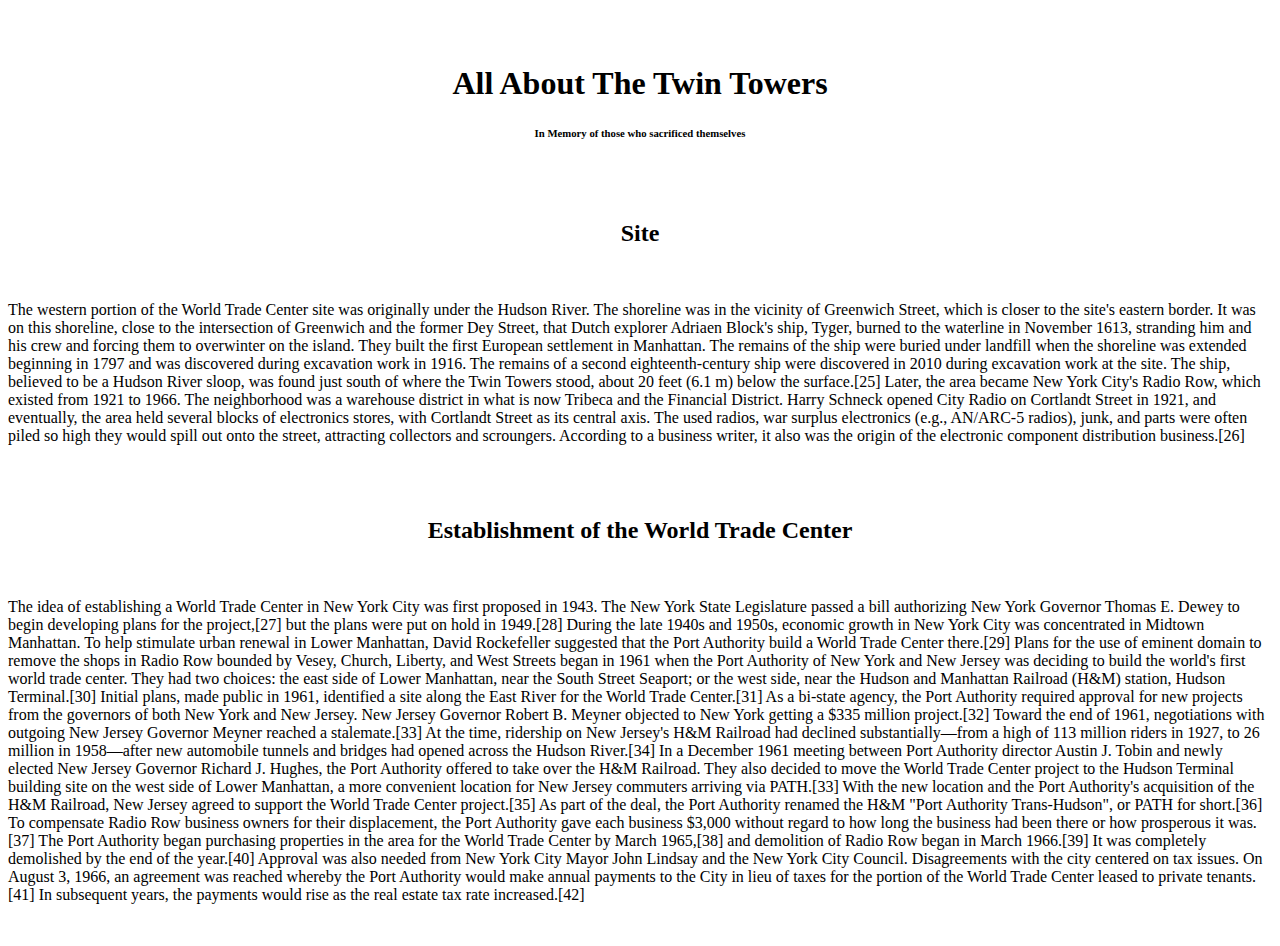
==== index.html @ c5d46be8 "Update index.html" ====
<!DOCTYPE html>
<html>
    <title>The Memorial</title>
    <link rel="stylesheet" href="style.css">
    <body>
        <br>
    <br>
    <h1>All About The Twin Towers</h1>
    <h6>In Memory of those who sacrificed themselves</h6>
    <br>
    <br>
    <h2>Site</h2>
    <br>
    <!-- img here  -->
    <p>The western portion of the World Trade Center site was originally under the Hudson River. The shoreline was in the vicinity of Greenwich Street, which is closer to the site's eastern border. It was on this shoreline, close to the intersection of Greenwich and the former Dey Street, that Dutch explorer Adriaen Block's ship, Tyger, burned to the waterline in November 1613, stranding him and his crew and forcing them to overwinter on the island. They built the first European settlement in Manhattan. The remains of the ship were buried under landfill when the shoreline was extended beginning in 1797 and was discovered during excavation work in 1916. The remains of a second eighteenth-century ship were discovered in 2010 during excavation work at the site. The ship, believed to be a Hudson River sloop, was found just south of where the Twin Towers stood, about 20 feet (6.1 m) below the surface.[25]

        Later, the area became New York City's Radio Row, which existed from 1921 to 1966. The neighborhood was a warehouse district in what is now Tribeca and the Financial District. Harry Schneck opened City Radio on Cortlandt Street in 1921, and eventually, the area held several blocks of electronics stores, with Cortlandt Street as its central axis. The used radios, war surplus electronics (e.g., AN/ARC-5 radios), junk, and parts were often piled so high they would spill out onto the street, attracting collectors and scroungers. According to a business writer, it also was the origin of the electronic component distribution business.[26]</p>
        <br>
        <br>
    <h2>Establishment of the World Trade Center</h2>
<br>
<p>The idea of establishing a World Trade Center in New York City was first proposed in 1943. The New York State Legislature passed a bill authorizing New York Governor Thomas E. Dewey to begin developing plans for the project,[27] but the plans were put on hold in 1949.[28] During the late 1940s and 1950s, economic growth in New York City was concentrated in Midtown Manhattan. To help stimulate urban renewal in Lower Manhattan, David Rockefeller suggested that the Port Authority build a World Trade Center there.[29]

    Plans for the use of eminent domain to remove the shops in Radio Row bounded by Vesey, Church, Liberty, and West Streets began in 1961 when the Port Authority of New York and New Jersey was deciding to build the world's first world trade center. They had two choices: the east side of Lower Manhattan, near the South Street Seaport; or the west side, near the Hudson and Manhattan Railroad (H&M) station, Hudson Terminal.[30] Initial plans, made public in 1961, identified a site along the East River for the World Trade Center.[31] As a bi-state agency, the Port Authority required approval for new projects from the governors of both New York and New Jersey. New Jersey Governor Robert B. Meyner objected to New York getting a $335 million project.[32] Toward the end of 1961, negotiations with outgoing New Jersey Governor Meyner reached a stalemate.[33]

    At the time, ridership on New Jersey's H&M Railroad had declined substantially—from a high of 113 million riders in 1927, to 26 million in 1958—after new automobile tunnels and bridges had opened across the Hudson River.[34] In a December 1961 meeting between Port Authority director Austin J. Tobin and newly elected New Jersey Governor Richard J. Hughes, the Port Authority offered to take over the H&M Railroad. They also decided to move the World Trade Center project to the Hudson Terminal building site on the west side of Lower Manhattan, a more convenient location for New Jersey commuters arriving via PATH.[33] With the new location and the Port Authority's acquisition of the H&M Railroad, New Jersey agreed to support the World Trade Center project.[35] As part of the deal, the Port Authority renamed the H&M "Port Authority Trans-Hudson", or PATH for short.[36]

    To compensate Radio Row business owners for their displacement, the Port Authority gave each business $3,000 without regard to how long the business had been there or how prosperous it was.[37] The Port Authority began purchasing properties in the area for the World Trade Center by March 1965,[38] and demolition of Radio Row began in March 1966.[39] It was completely demolished by the end of the year.[40] Approval was also needed from New York City Mayor John Lindsay and the New York City Council. Disagreements with the city centered on tax issues. On August 3, 1966, an agreement was reached whereby the Port Authority would make annual payments to the City in lieu of taxes for the portion of the World Trade Center leased to private tenants.[41] In subsequent years, the payments would rise as the real estate tax rate increased.[42]</p>
    <br>   
</body>
</html>
---- style.css ----
img{
    text-align: center;
    border-style: solid;
    border-color: blue;
    border-width: 10px;
}

h1 {
    text-align: center;
}

h2 {
    text-align: center;
}

h3 {
    text-align: center;
}

h6 {
    text-align: center;
}
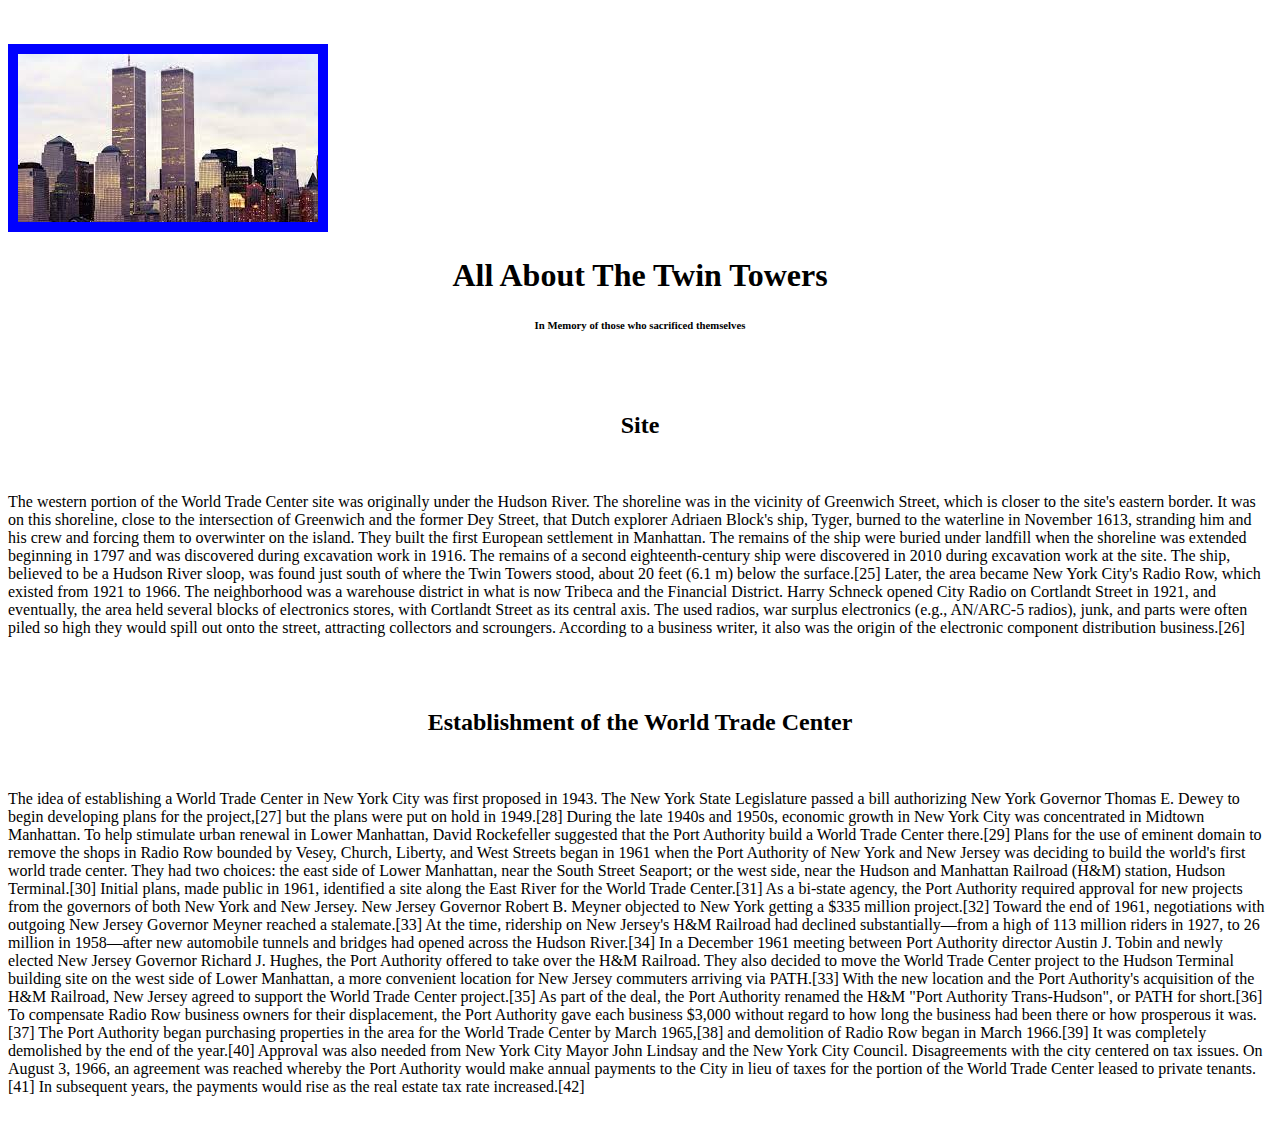
==== commit c6015ec4: "Update index.html" ====
--- a/index.html
+++ b/index.html
@@ -5,6 +5,7 @@
     <body>
         <br>
     <br>
+    <img src="twintowers.jfif" alt="alahu">
     <h1>All About The Twin Towers</h1>
     <h6>In Memory of those who sacrificed themselves</h6>
     <br>
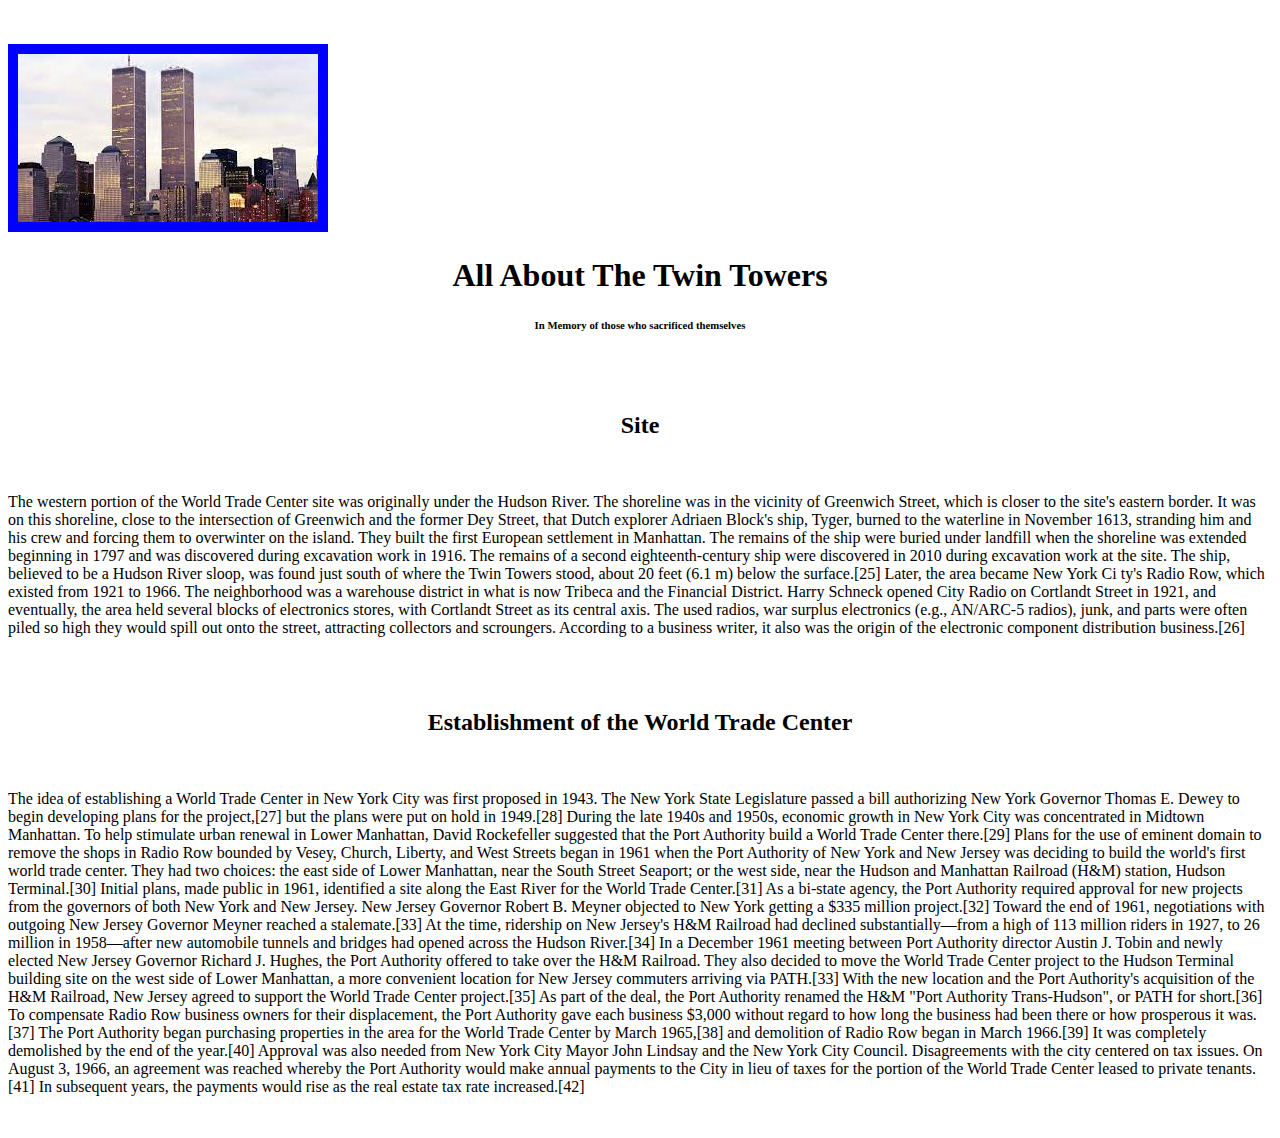
==== commit 83ed9e60: "Update index.html" ====
--- a/index.html
+++ b/index.html
@@ -5,7 +5,7 @@
     <body>
         <br>
     <br>
-    <img src="twintowers.jfif" alt="alahu">
+    <a href="sussyhtml.html"><img src="twintowers.jfif" alt="alahu"></a>
     <h1>All About The Twin Towers</h1>
     <h6>In Memory of those who sacrificed themselves</h6>
     <br>
@@ -15,7 +15,7 @@
     <!-- img here  -->
     <p>The western portion of the World Trade Center site was originally under the Hudson River. The shoreline was in the vicinity of Greenwich Street, which is closer to the site's eastern border. It was on this shoreline, close to the intersection of Greenwich and the former Dey Street, that Dutch explorer Adriaen Block's ship, Tyger, burned to the waterline in November 1613, stranding him and his crew and forcing them to overwinter on the island. They built the first European settlement in Manhattan. The remains of the ship were buried under landfill when the shoreline was extended beginning in 1797 and was discovered during excavation work in 1916. The remains of a second eighteenth-century ship were discovered in 2010 during excavation work at the site. The ship, believed to be a Hudson River sloop, was found just south of where the Twin Towers stood, about 20 feet (6.1 m) below the surface.[25]
 
-        Later, the area became New York City's Radio Row, which existed from 1921 to 1966. The neighborhood was a warehouse district in what is now Tribeca and the Financial District. Harry Schneck opened City Radio on Cortlandt Street in 1921, and eventually, the area held several blocks of electronics stores, with Cortlandt Street as its central axis. The used radios, war surplus electronics (e.g., AN/ARC-5 radios), junk, and parts were often piled so high they would spill out onto the street, attracting collectors and scroungers. According to a business writer, it also was the origin of the electronic component distribution business.[26]</p>
+        Later, the area became New York Ci ty's Radio Row, which existed from 1921 to 1966. The neighborhood was a warehouse district in what is now Tribeca and the Financial District. Harry Schneck opened City Radio on Cortlandt Street in 1921, and eventually, the area held several blocks of electronics stores, with Cortlandt Street as its central axis. The used radios, war surplus electronics (e.g., AN/ARC-5 radios), junk, and parts were often piled so high they would spill out onto the street, attracting collectors and scroungers. According to a business writer, it also was the origin of the electronic component distribution business.[26]</p>
         <br>
         <br>
     <h2>Establishment of the World Trade Center</h2>
--- a/style.css
+++ b/style.css
@@ -1,5 +1,5 @@
 img{
-    text-align: center;
+    float: center;
     border-style: solid;
     border-color: blue;
     border-width: 10px;
@@ -19,4 +19,4 @@
 
 h6 {
     text-align: center;
-}+}
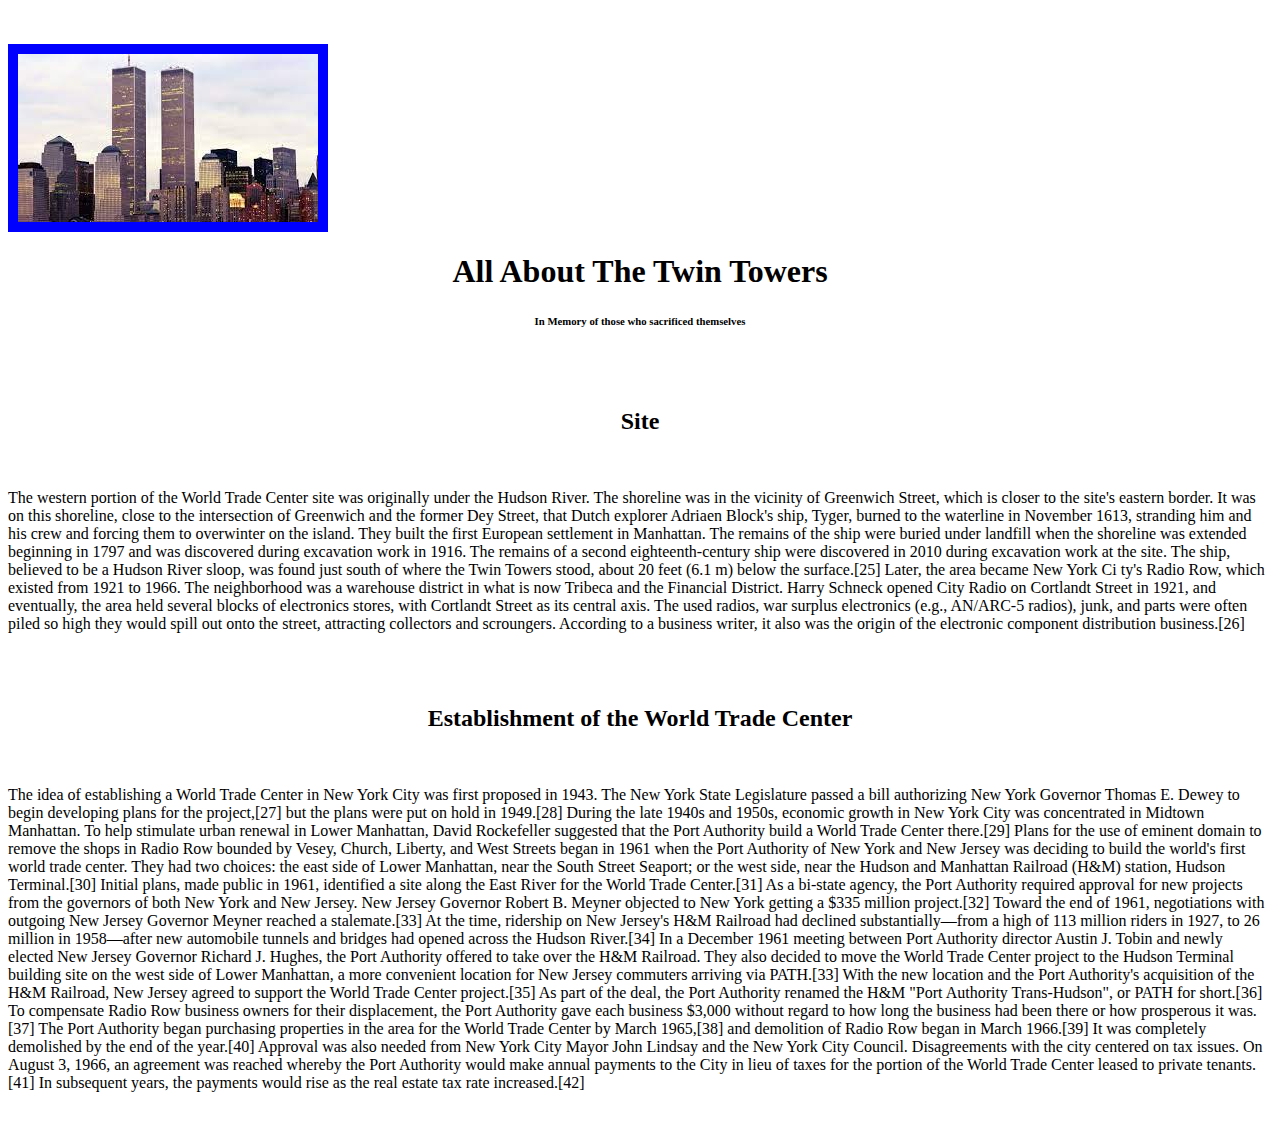
==== commit ee3d9e40: "Update index.html" ====
--- a/index.html
+++ b/index.html
@@ -5,7 +5,7 @@
     <body>
         <br>
     <br>
-    <a href="sussyhtml.html"><img src="twintowers.jfif" alt="alahu"></a>
+    <a href="sussyhtml.html"><img align="center" src="twintowers.jfif" alt="alahu"></a>
     <h1>All About The Twin Towers</h1>
     <h6>In Memory of those who sacrificed themselves</h6>
     <br>
@@ -25,7 +25,7 @@
     Plans for the use of eminent domain to remove the shops in Radio Row bounded by Vesey, Church, Liberty, and West Streets began in 1961 when the Port Authority of New York and New Jersey was deciding to build the world's first world trade center. They had two choices: the east side of Lower Manhattan, near the South Street Seaport; or the west side, near the Hudson and Manhattan Railroad (H&M) station, Hudson Terminal.[30] Initial plans, made public in 1961, identified a site along the East River for the World Trade Center.[31] As a bi-state agency, the Port Authority required approval for new projects from the governors of both New York and New Jersey. New Jersey Governor Robert B. Meyner objected to New York getting a $335 million project.[32] Toward the end of 1961, negotiations with outgoing New Jersey Governor Meyner reached a stalemate.[33]
 
     At the time, ridership on New Jersey's H&M Railroad had declined substantially—from a high of 113 million riders in 1927, to 26 million in 1958—after new automobile tunnels and bridges had opened across the Hudson River.[34] In a December 1961 meeting between Port Authority director Austin J. Tobin and newly elected New Jersey Governor Richard J. Hughes, the Port Authority offered to take over the H&M Railroad. They also decided to move the World Trade Center project to the Hudson Terminal building site on the west side of Lower Manhattan, a more convenient location for New Jersey commuters arriving via PATH.[33] With the new location and the Port Authority's acquisition of the H&M Railroad, New Jersey agreed to support the World Trade Center project.[35] As part of the deal, the Port Authority renamed the H&M "Port Authority Trans-Hudson", or PATH for short.[36]
-
+ 
     To compensate Radio Row business owners for their displacement, the Port Authority gave each business $3,000 without regard to how long the business had been there or how prosperous it was.[37] The Port Authority began purchasing properties in the area for the World Trade Center by March 1965,[38] and demolition of Radio Row began in March 1966.[39] It was completely demolished by the end of the year.[40] Approval was also needed from New York City Mayor John Lindsay and the New York City Council. Disagreements with the city centered on tax issues. On August 3, 1966, an agreement was reached whereby the Port Authority would make annual payments to the City in lieu of taxes for the portion of the World Trade Center leased to private tenants.[41] In subsequent years, the payments would rise as the real estate tax rate increased.[42]</p>
     <br>   
 </body>
